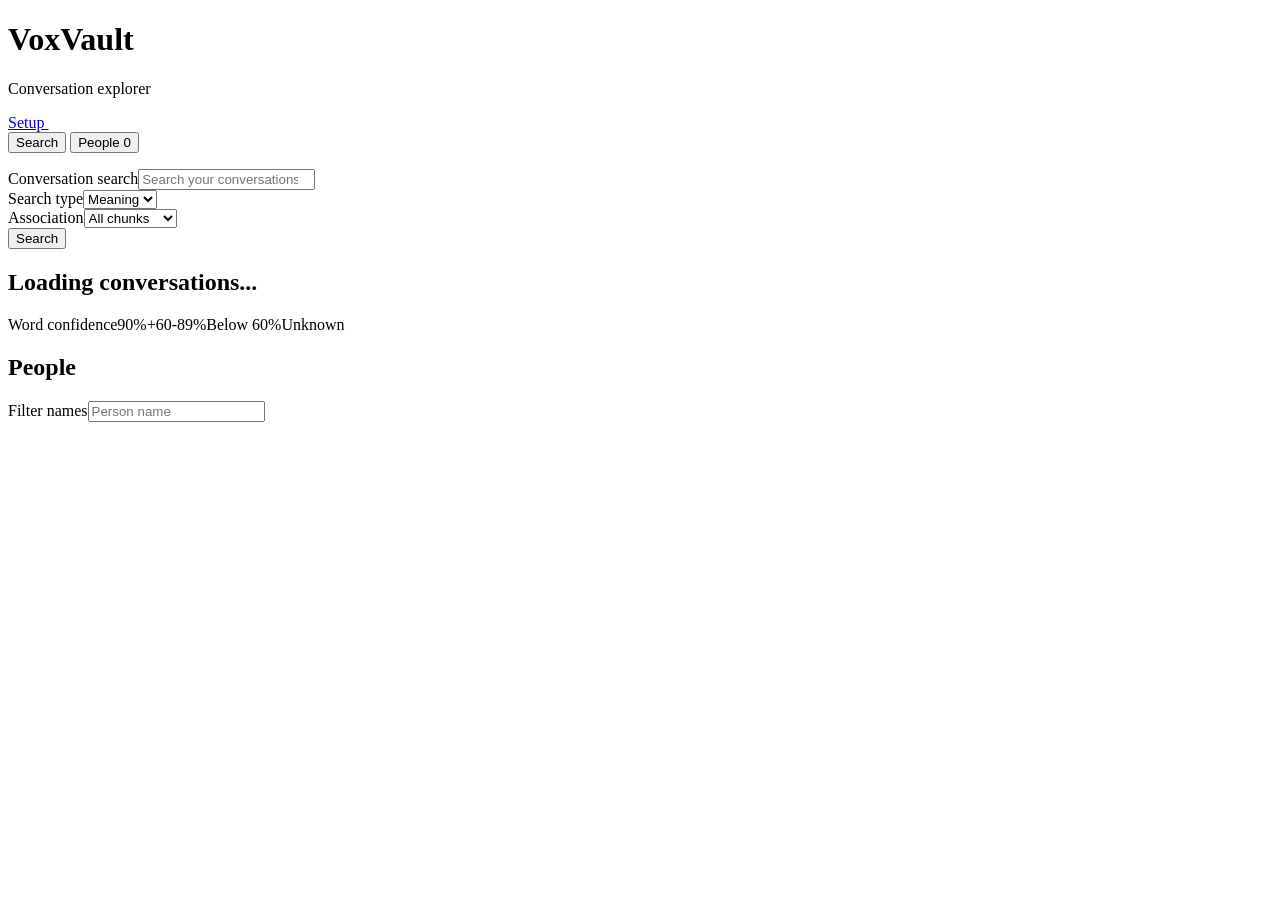
==== serverside/static/explorer.html @ 3a3ff020 "feat: sorting and assigning of chunks - updating voice embeddings - text-search - clean design - cha" ====
<!doctype html>
<html lang="en">
  <head>
    <meta charset="utf-8" />
    <meta name="viewport" content="width=device-width, initial-scale=1" />
    <title>Conversation Explorer | VoxVault</title>
    <link rel="stylesheet" href="/static/style.css?v=7" />
    <link rel="stylesheet" href="/static/explorer.css?v=1" />
  </head>
  <body class="explorer">
    <main class="shell explorer-shell">
      <header class="explorer-heading">
        <div><h1>VoxVault</h1><p>Conversation explorer</p></div>
        <a href="/ui/">Setup <img src="/static/icons/arrow-right.svg" alt="" /></a>
      </header>
      <nav class="tabs" aria-label="Archive views">
        <button id="search-tab" class="tab active" type="button" aria-pressed="true"><img src="/static/icons/search.svg" alt="" />Search</button>
        <button id="people-tab" class="tab" type="button" aria-pressed="false"><img src="/static/icons/users.svg" alt="" />People <span id="people-count" class="count">0</span></button>
      </nav>
      <p id="page-error" class="notice error hidden" role="alert"></p>
      <section id="search-view" aria-label="Search conversation chunks">
        <form id="search-form" class="search-form">
          <div class="query-field"><label for="search-query">Conversation search</label><input id="search-query" name="q" type="search" placeholder="Search your conversations" autocomplete="off" maxlength="2000" /></div>
          <div><label for="search-mode">Search type</label><select id="search-mode"><option value="semantic">Meaning</option><option value="text">Text</option></select></div>
          <div><label for="search-assignment">Association</label><select id="search-assignment"><option value="all">All chunks</option><option value="unassigned">Unassigned</option><option value="assigned">Assigned</option></select></div>
          <button id="search-submit" type="submit"><img src="/static/icons/search.svg" alt="" />Search</button>
        </form>
        <div class="results-heading"><h2 id="search-summary" role="status">Loading conversations...</h2><div class="confidence-legend" aria-label="Transcription confidence"><span>Word confidence</span><span class="confidence-high">90%+</span><span class="confidence-medium">60-89%</span><span class="confidence-low">Below 60%</span><span class="confidence-unknown">Unknown</span></div></div>
        <div id="search-results" class="chunk-list" aria-busy="true"></div>
        <div id="search-pagination" class="pagination"></div>
      </section>
      <section id="people-view" class="hidden" aria-label="People">
        <div class="results-heading"><h2>People</h2><div class="person-filter"><label for="person-filter">Filter names</label><input id="person-filter" type="search" placeholder="Person name" autocomplete="off" /></div></div>
        <div id="people-results" class="people-list"></div>
      </section>
    </main>
    <dialog id="inspector" aria-labelledby="inspector-title">
      <header class="inspector-heading"><div><p class="eyebrow">Voice embedding</p><h2 id="inspector-title">Speaker inspection</h2></div><button id="close-inspector" class="icon-button secondary" type="button" title="Close inspector" aria-label="Close inspector"><img src="/static/icons/x.svg" alt="" /></button></header>
      <div class="inspector-body">
        <p id="inspector-error" class="notice error hidden" role="alert"></p>
        <p id="inspector-status" class="operation-status" role="status" aria-live="polite"></p>
        <section id="selected-chunk-section" class="selected-chunk hidden" aria-labelledby="selected-chunk-title"><div class="section-heading"><h3 id="selected-chunk-title">Selected chunk</h3><button id="clear-chunk" class="secondary compact" type="button"><img src="/static/icons/x.svg" alt="" />Clear selection</button></div><div id="selected-chunk"></div></section>
        <div class="inspector-columns">
          <aside class="person-sidebar" aria-label="Person comparison">
            <div class="section-heading"><h3>People</h3><span id="comparison-label" class="muted"></span></div>
            <label class="sr-only" for="comparison-filter">Filter people</label><input id="comparison-filter" type="search" placeholder="Filter people" autocomplete="off" />
            <div id="comparison-people" class="comparison-people"></div>
            <form id="create-person-form" class="create-person"><h3>New person</h3><label for="new-person-name">Name</label><input id="new-person-name" required maxlength="200" autocomplete="off" placeholder="Person name" /><button id="create-person-button" type="submit" data-mutation><img src="/static/icons/user-plus.svg" alt="" />Create &amp; assign chunk</button><p id="create-person-unavailable" class="muted">No voice sample selected.</p></form>
          </aside>
          <div class="inspection-content">
            <section id="person-profile" class="profile-section hidden" aria-label="Selected person">
              <form id="rename-person-form" class="rename-person"><div><label for="person-name">Selected person</label><input id="person-name" required maxlength="200" autocomplete="off" /></div><button id="save-person-name" class="icon-button secondary" type="submit" title="Save person name" aria-label="Save person name" data-mutation><img src="/static/icons/save.svg" alt="" /></button></form>
              <p id="person-statistics" class="muted"></p>
              <div id="selected-assignment" class="selected-assignment"><p id="assignment-summary"></p><div class="inline-actions"><button id="assign-selected" type="button" data-mutation><img src="/static/icons/check.svg" alt="" /><span>Assign chunk</span></button><button id="unassign-selected" class="secondary compact" type="button" data-mutation><img src="/static/icons/unlink.svg" alt="" />Unassign</button></div></div>
              <div class="known-heading"><label for="known-chunks">Confirmed chunks</label><div id="known-pagination" class="pagination compact-pagination"></div></div>
              <select id="known-chunks" aria-label="Confirmed chunks"></select><div id="known-chunk" class="known-chunk"></div>
            </section>
            <p id="no-person" class="empty-state">No person selected.</p>
            <section class="candidate-section" aria-labelledby="candidate-title">
              <div class="section-heading"><h3 id="candidate-title">Similar voice samples</h3><span class="muted">Cosine similarity</span></div>
              <div class="candidate-controls"><div><label for="similarity-source">Compare against</label><select id="similarity-source"><option value="chunk">Selected chunk</option><option value="person">Person profile</option></select></div><div><label for="candidate-scope">Candidates</label><select id="candidate-scope"><option value="other">Other &amp; unassigned</option><option value="unassigned">Unassigned only</option><option value="all">All associations</option></select></div></div>
              <p id="candidate-summary" class="muted" role="status"></p><div id="candidate-results" class="chunk-list"></div><div id="candidate-pagination" class="pagination"></div>
            </section>
          </div>
        </div>
      </div>
    </dialog>
    <script src="/static/explorer.js?v=1" defer></script>
  </body>
</html>
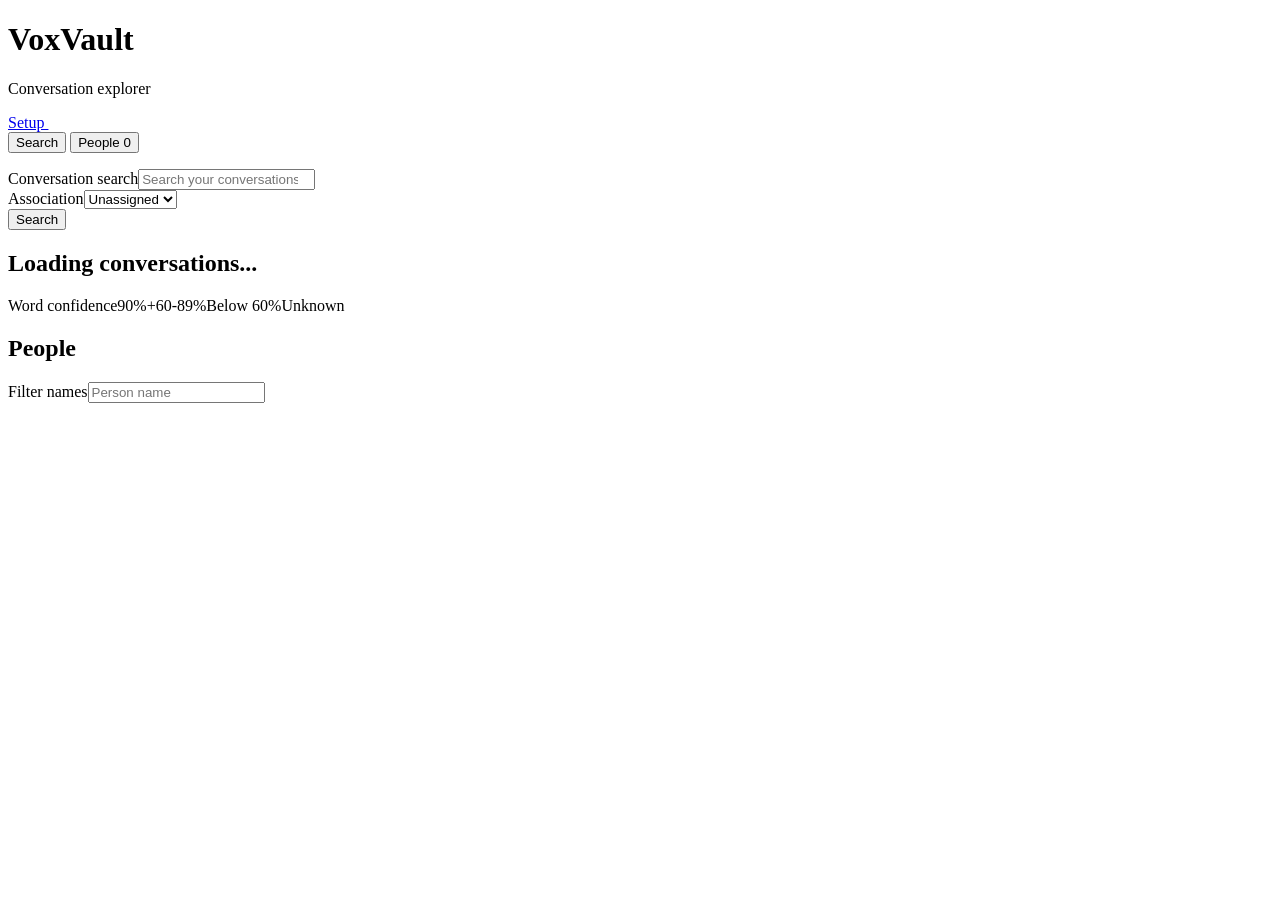
==== commit 316555b2: "feat: fixed paralellism bugs and reverted back to sequential queues, to not overload the devices. - " ====
--- a/serverside/static/explorer.html
+++ b/serverside/static/explorer.html
@@ -5,7 +5,7 @@
     <meta name="viewport" content="width=device-width, initial-scale=1" />
     <title>Conversation Explorer | VoxVault</title>
     <link rel="stylesheet" href="/static/style.css?v=7" />
-    <link rel="stylesheet" href="/static/explorer.css?v=1" />
+    <link rel="stylesheet" href="/static/explorer.css?v=3" />
   </head>
   <body class="explorer">
     <main class="shell explorer-shell">
@@ -18,11 +18,11 @@
         <button id="people-tab" class="tab" type="button" aria-pressed="false"><img src="/static/icons/users.svg" alt="" />People <span id="people-count" class="count">0</span></button>
       </nav>
       <p id="page-error" class="notice error hidden" role="alert"></p>
+      <p id="page-status" class="operation-status" role="status" aria-live="polite"></p>
       <section id="search-view" aria-label="Search conversation chunks">
         <form id="search-form" class="search-form">
           <div class="query-field"><label for="search-query">Conversation search</label><input id="search-query" name="q" type="search" placeholder="Search your conversations" autocomplete="off" maxlength="2000" /></div>
-          <div><label for="search-mode">Search type</label><select id="search-mode"><option value="semantic">Meaning</option><option value="text">Text</option></select></div>
-          <div><label for="search-assignment">Association</label><select id="search-assignment"><option value="all">All chunks</option><option value="unassigned">Unassigned</option><option value="assigned">Assigned</option></select></div>
+          <div><label for="search-assignment">Association</label><select id="search-assignment"><option value="unassigned">Unassigned</option><option value="all">All chunks</option><option value="assigned">Assigned</option></select></div>
           <button id="search-submit" type="submit"><img src="/static/icons/search.svg" alt="" />Search</button>
         </form>
         <div class="results-heading"><h2 id="search-summary" role="status">Loading conversations...</h2><div class="confidence-legend" aria-label="Transcription confidence"><span>Word confidence</span><span class="confidence-high">90%+</span><span class="confidence-medium">60-89%</span><span class="confidence-low">Below 60%</span><span class="confidence-unknown">Unknown</span></div></div>
@@ -65,6 +65,14 @@
         </div>
       </div>
     </dialog>
-    <script src="/static/explorer.js?v=1" defer></script>
+    <dialog id="delete-confirmation" aria-labelledby="delete-title" aria-describedby="delete-description">
+      <h2 id="delete-title">Delete chunk?</h2>
+      <p id="delete-description"></p>
+      <form method="dialog" class="inline-actions">
+        <button class="secondary" value="cancel" autofocus>Cancel</button>
+        <button class="danger" value="delete"><img src="/static/icons/trash-2.svg" alt="" />Delete chunk</button>
+      </form>
+    </dialog>
+    <script src="/static/explorer.js?v=3" defer></script>
   </body>
 </html>
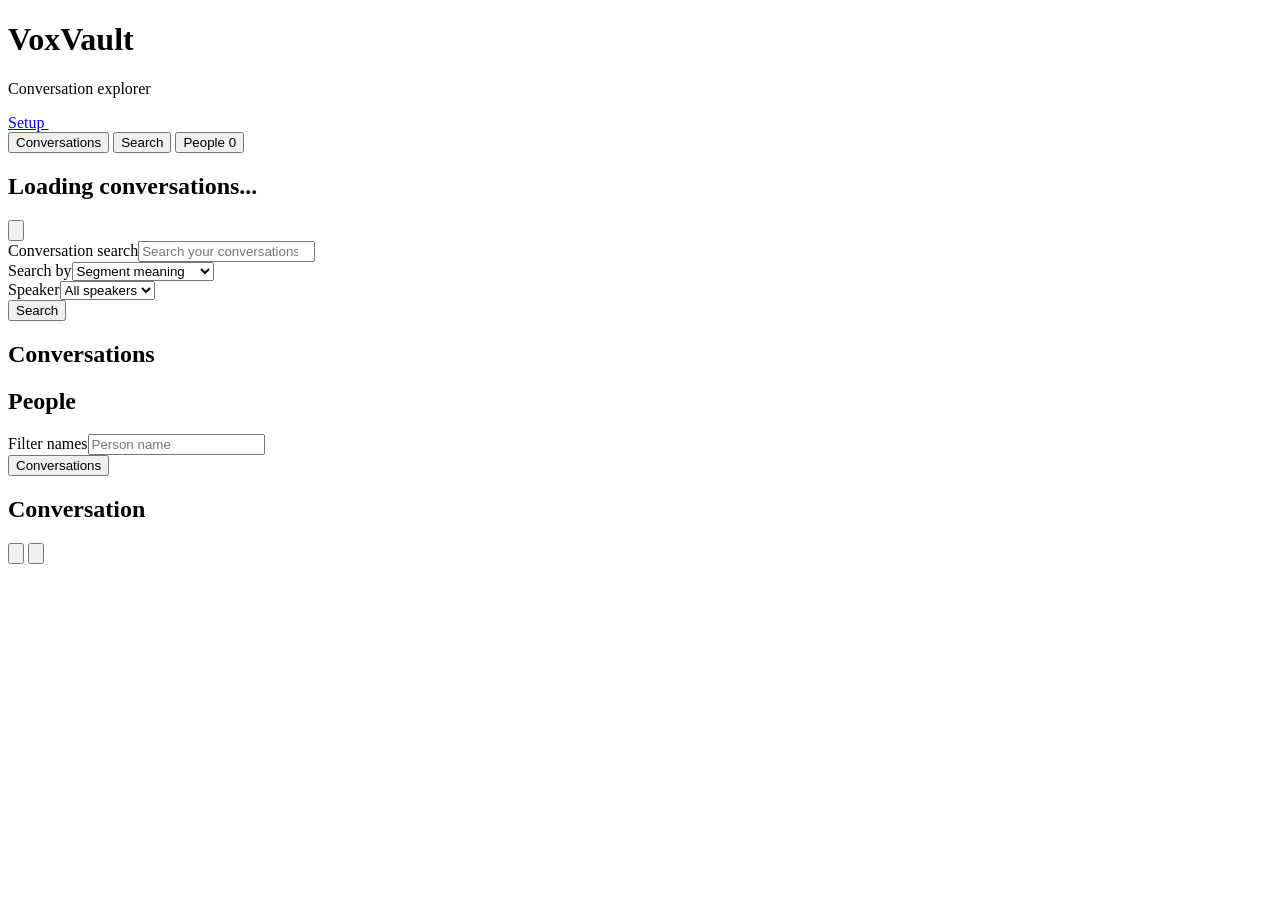
==== commit f0177c87: "feat: implement conversation explorer with semantic search and speaker diarization - Added full conv" ====
--- a/serverside/static/explorer.html
+++ b/serverside/static/explorer.html
@@ -3,9 +3,9 @@
   <head>
     <meta charset="utf-8" />
     <meta name="viewport" content="width=device-width, initial-scale=1" />
-    <title>Conversation Explorer | VoxVault</title>
+    <title>Conversations | VoxVault</title>
     <link rel="stylesheet" href="/static/style.css?v=7" />
-    <link rel="stylesheet" href="/static/explorer.css?v=3" />
+    <link rel="stylesheet" href="/static/explorer.css?v=4" />
   </head>
   <body class="explorer">
     <main class="shell explorer-shell">
@@ -14,26 +14,54 @@
         <a href="/ui/">Setup <img src="/static/icons/arrow-right.svg" alt="" /></a>
       </header>
       <nav class="tabs" aria-label="Archive views">
-        <button id="search-tab" class="tab active" type="button" aria-pressed="true"><img src="/static/icons/search.svg" alt="" />Search</button>
+        <button id="conversations-tab" class="tab active" type="button" aria-pressed="true"><img src="/static/icons/audio-lines.svg" alt="" />Conversations</button>
+        <button id="search-tab" class="tab" type="button" aria-pressed="false"><img src="/static/icons/search.svg" alt="" />Search</button>
         <button id="people-tab" class="tab" type="button" aria-pressed="false"><img src="/static/icons/users.svg" alt="" />People <span id="people-count" class="count">0</span></button>
       </nav>
       <p id="page-error" class="notice error hidden" role="alert"></p>
       <p id="page-status" class="operation-status" role="status" aria-live="polite"></p>
-      <section id="search-view" aria-label="Search conversation chunks">
+      <section id="conversations-view" aria-label="Conversations">
+        <div class="results-heading"><h2 id="conversations-summary" role="status">Loading conversations...</h2><button id="refresh-conversations" class="icon-button secondary" type="button" title="Refresh conversations" aria-label="Refresh conversations"><img src="/static/icons/refresh-cw.svg" alt="" /></button></div>
+        <div id="conversations-results" class="conversation-list" aria-busy="true"></div>
+        <div id="conversations-pagination" class="pagination"></div>
+      </section>
+      <section id="search-view" class="hidden" aria-label="Search conversations">
         <form id="search-form" class="search-form">
           <div class="query-field"><label for="search-query">Conversation search</label><input id="search-query" name="q" type="search" placeholder="Search your conversations" autocomplete="off" maxlength="2000" /></div>
-          <div><label for="search-assignment">Association</label><select id="search-assignment"><option value="unassigned">Unassigned</option><option value="all">All chunks</option><option value="assigned">Assigned</option></select></div>
+          <div><label for="search-mode">Search by</label><select id="search-mode"><option value="semantic">Segment meaning</option><option value="conversation">Conversation theme</option><option value="text">Exact text</option></select></div>
+          <div><label for="search-assignment">Speaker</label><select id="search-assignment"><option value="all">All speakers</option><option value="unassigned">Unassigned</option><option value="assigned">Assigned</option></select></div>
           <button id="search-submit" type="submit"><img src="/static/icons/search.svg" alt="" />Search</button>
         </form>
-        <div class="results-heading"><h2 id="search-summary" role="status">Loading conversations...</h2><div class="confidence-legend" aria-label="Transcription confidence"><span>Word confidence</span><span class="confidence-high">90%+</span><span class="confidence-medium">60-89%</span><span class="confidence-low">Below 60%</span><span class="confidence-unknown">Unknown</span></div></div>
-        <div id="search-results" class="chunk-list" aria-busy="true"></div>
+        <div class="results-heading"><h2 id="search-summary" role="status">Conversations</h2></div>
+        <div id="search-results" class="conversation-list" aria-busy="false"></div>
         <div id="search-pagination" class="pagination"></div>
       </section>
       <section id="people-view" class="hidden" aria-label="People">
         <div class="results-heading"><h2>People</h2><div class="person-filter"><label for="person-filter">Filter names</label><input id="person-filter" type="search" placeholder="Person name" autocomplete="off" /></div></div>
         <div id="people-results" class="people-list"></div>
       </section>
+      <section id="conversation-view" class="hidden" aria-label="Full conversation">
+        <button id="back-to-results" type="button" class="secondary compact previous"><img src="/static/icons/arrow-right.svg" alt="" /><span>Conversations</span></button>
+        <div class="conversation-heading"><h2 id="conversation-title" tabindex="-1">Conversation</h2><p id="conversation-metadata" class="muted"></p></div>
+        <div id="match-navigation" class="match-navigation hidden" aria-label="Search matches">
+          <span id="match-summary" role="status"></span>
+          <button id="previous-match" type="button" class="icon-button secondary previous" title="Previous match" aria-label="Previous match"><img src="/static/icons/arrow-right.svg" alt="" /></button>
+          <button id="next-match" type="button" class="icon-button secondary" title="Next match" aria-label="Next match"><img src="/static/icons/arrow-right.svg" alt="" /></button>
+        </div>
+        <div id="conversation-chunks" class="dialogue" aria-busy="false"></div>
+      </section>
     </main>
+    <dialog id="speaker-picker" aria-labelledby="speaker-title">
+      <header class="inspector-heading"><h2 id="speaker-title">Assign speaker</h2><button id="close-speaker" type="button" class="icon-button secondary" title="Close speaker picker" aria-label="Close speaker picker"><img src="/static/icons/x.svg" alt="" /></button></header>
+      <div class="speaker-body">
+        <p id="speaker-error" class="notice error hidden" role="alert"></p><p id="speaker-status" class="operation-status" role="status"></p>
+        <p id="speaker-sample" class="muted"></p>
+        <label for="speaker-filter">Person</label><input id="speaker-filter" type="search" placeholder="Filter people" autocomplete="off" />
+        <div id="speaker-options" aria-busy="false"></div>
+        <button id="speaker-unassign" type="button" class="secondary compact"><img src="/static/icons/unlink.svg" alt="" />Unassign</button>
+        <form id="speaker-create-form" class="speaker-create"><label for="speaker-new-name">New person</label><input id="speaker-new-name" required maxlength="200" autocomplete="off" placeholder="Name" /><button type="submit"><img src="/static/icons/user-plus.svg" alt="" />Create &amp; assign</button></form>
+      </div>
+    </dialog>
     <dialog id="inspector" aria-labelledby="inspector-title">
       <header class="inspector-heading"><div><p class="eyebrow">Voice embedding</p><h2 id="inspector-title">Speaker inspection</h2></div><button id="close-inspector" class="icon-button secondary" type="button" title="Close inspector" aria-label="Close inspector"><img src="/static/icons/x.svg" alt="" /></button></header>
       <div class="inspector-body">
@@ -73,6 +101,6 @@
         <button class="danger" value="delete"><img src="/static/icons/trash-2.svg" alt="" />Delete chunk</button>
       </form>
     </dialog>
-    <script src="/static/explorer.js?v=3" defer></script>
+    <script src="/static/explorer.js?v=4" defer></script>
   </body>
 </html>
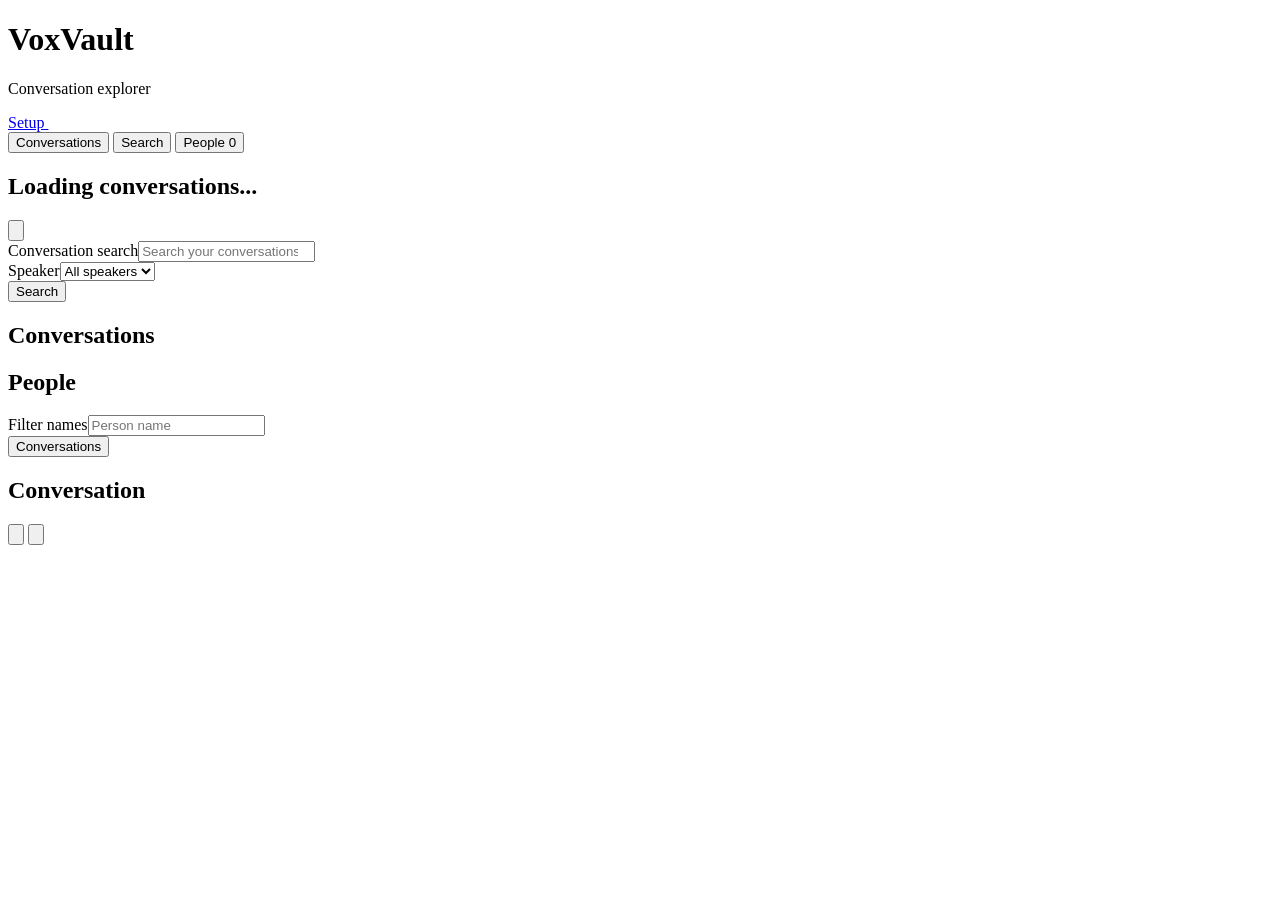
==== commit ecb60c24: "feat: implement hybrid search and full conversation detail flow - Refactored search to a unified Hyb" ====
--- a/serverside/static/explorer.html
+++ b/serverside/static/explorer.html
@@ -5,7 +5,7 @@
     <meta name="viewport" content="width=device-width, initial-scale=1" />
     <title>Conversations | VoxVault</title>
     <link rel="stylesheet" href="/static/style.css?v=7" />
-    <link rel="stylesheet" href="/static/explorer.css?v=4" />
+    <link rel="stylesheet" href="/static/explorer.css?v=6" />
   </head>
   <body class="explorer">
     <main class="shell explorer-shell">
@@ -28,7 +28,6 @@
       <section id="search-view" class="hidden" aria-label="Search conversations">
         <form id="search-form" class="search-form">
           <div class="query-field"><label for="search-query">Conversation search</label><input id="search-query" name="q" type="search" placeholder="Search your conversations" autocomplete="off" maxlength="2000" /></div>
-          <div><label for="search-mode">Search by</label><select id="search-mode"><option value="semantic">Segment meaning</option><option value="conversation">Conversation theme</option><option value="text">Exact text</option></select></div>
           <div><label for="search-assignment">Speaker</label><select id="search-assignment"><option value="all">All speakers</option><option value="unassigned">Unassigned</option><option value="assigned">Assigned</option></select></div>
           <button id="search-submit" type="submit"><img src="/static/icons/search.svg" alt="" />Search</button>
         </form>
@@ -56,8 +55,9 @@
       <div class="speaker-body">
         <p id="speaker-error" class="notice error hidden" role="alert"></p><p id="speaker-status" class="operation-status" role="status"></p>
         <p id="speaker-sample" class="muted"></p>
-        <label for="speaker-filter">Person</label><input id="speaker-filter" type="search" placeholder="Filter people" autocomplete="off" />
+        <label for="speaker-filter">Person</label><input id="speaker-filter" type="search" placeholder="Filter people" autocomplete="off" maxlength="200" />
         <div id="speaker-options" aria-busy="false"></div>
+        <div id="speaker-pagination" class="pagination"></div>
         <button id="speaker-unassign" type="button" class="secondary compact"><img src="/static/icons/unlink.svg" alt="" />Unassign</button>
         <form id="speaker-create-form" class="speaker-create"><label for="speaker-new-name">New person</label><input id="speaker-new-name" required maxlength="200" autocomplete="off" placeholder="Name" /><button type="submit"><img src="/static/icons/user-plus.svg" alt="" />Create &amp; assign</button></form>
       </div>
@@ -101,6 +101,6 @@
         <button class="danger" value="delete"><img src="/static/icons/trash-2.svg" alt="" />Delete chunk</button>
       </form>
     </dialog>
-    <script src="/static/explorer.js?v=4" defer></script>
+    <script src="/static/explorer.js?v=6" defer></script>
   </body>
 </html>
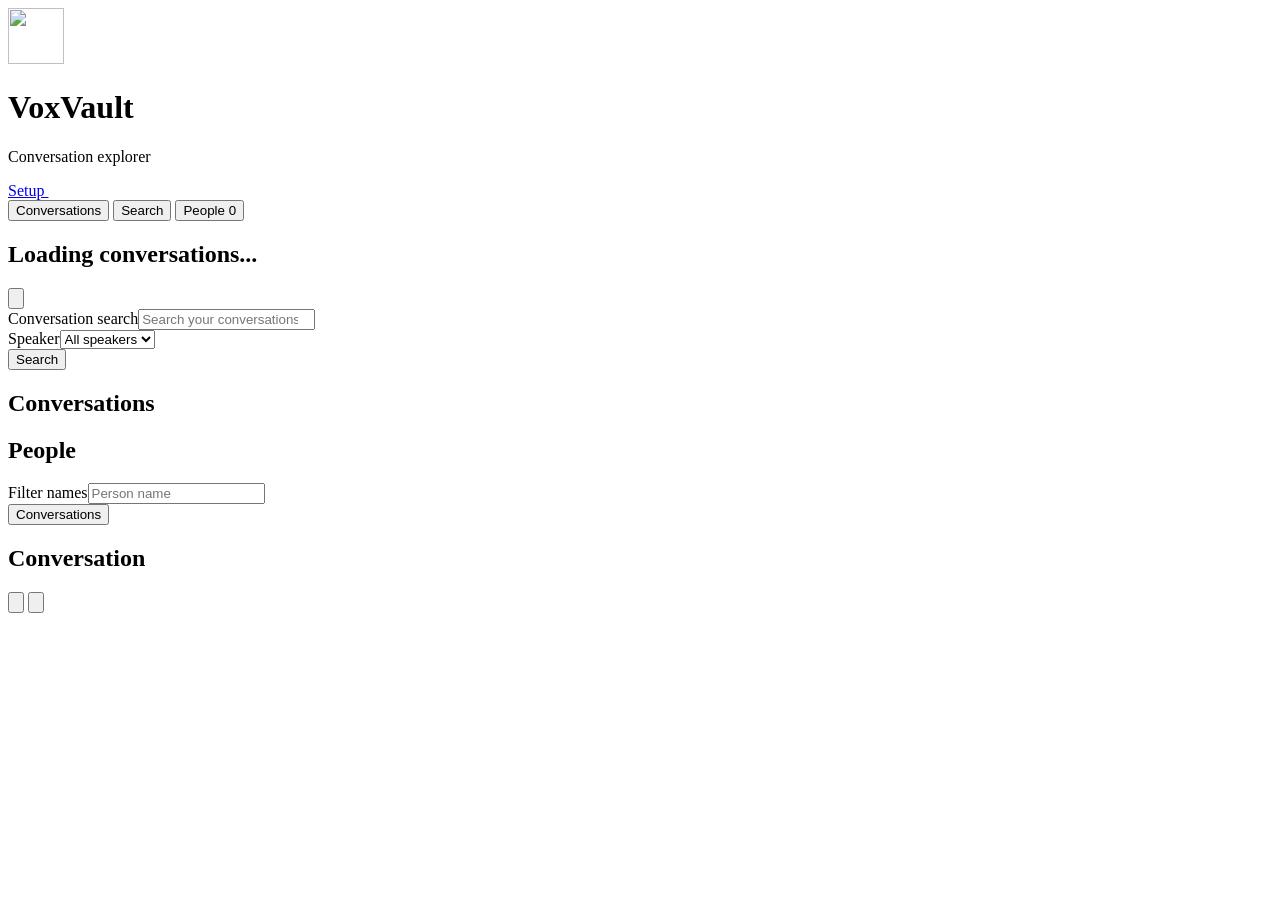
==== commit 7a963c41: "feat: added a better icon" ====
--- a/serverside/static/explorer.html
+++ b/serverside/static/explorer.html
@@ -4,13 +4,15 @@
     <meta charset="utf-8" />
     <meta name="viewport" content="width=device-width, initial-scale=1" />
     <title>Conversations | VoxVault</title>
-    <link rel="stylesheet" href="/static/style.css?v=7" />
-    <link rel="stylesheet" href="/static/explorer.css?v=6" />
+    <link rel="icon" type="image/png" sizes="32x32" href="/static/brand/favicon-32.png" />
+    <link rel="apple-touch-icon" sizes="180x180" href="/static/brand/apple-touch-icon.png" />
+    <link rel="stylesheet" href="/static/style.css?v=8" />
+    <link rel="stylesheet" href="/static/explorer.css?v=8" />
   </head>
   <body class="explorer">
     <main class="shell explorer-shell">
       <header class="explorer-heading">
-        <div><h1>VoxVault</h1><p>Conversation explorer</p></div>
+        <div class="brand-heading"><img class="brand-icon" src="/static/brand/voxvault-icon.png" alt="" width="56" height="56" /><div><h1>VoxVault</h1><p>Conversation explorer</p></div></div>
         <a href="/ui/">Setup <img src="/static/icons/arrow-right.svg" alt="" /></a>
       </header>
       <nav class="tabs" aria-label="Archive views">
@@ -67,6 +69,7 @@
       <div class="inspector-body">
         <p id="inspector-error" class="notice error hidden" role="alert"></p>
         <p id="inspector-status" class="operation-status" role="status" aria-live="polite"></p>
+        <button id="discard-transcripts" class="secondary compact hidden" type="button"><img src="/static/icons/x.svg" alt="" />Discard corrections</button>
         <section id="selected-chunk-section" class="selected-chunk hidden" aria-labelledby="selected-chunk-title"><div class="section-heading"><h3 id="selected-chunk-title">Selected chunk</h3><button id="clear-chunk" class="secondary compact" type="button"><img src="/static/icons/x.svg" alt="" />Clear selection</button></div><div id="selected-chunk"></div></section>
         <div class="inspector-columns">
           <aside class="person-sidebar" aria-label="Person comparison">
@@ -101,6 +104,6 @@
         <button class="danger" value="delete"><img src="/static/icons/trash-2.svg" alt="" />Delete chunk</button>
       </form>
     </dialog>
-    <script src="/static/explorer.js?v=6" defer></script>
+    <script src="/static/explorer.js?v=7" defer></script>
   </body>
 </html>
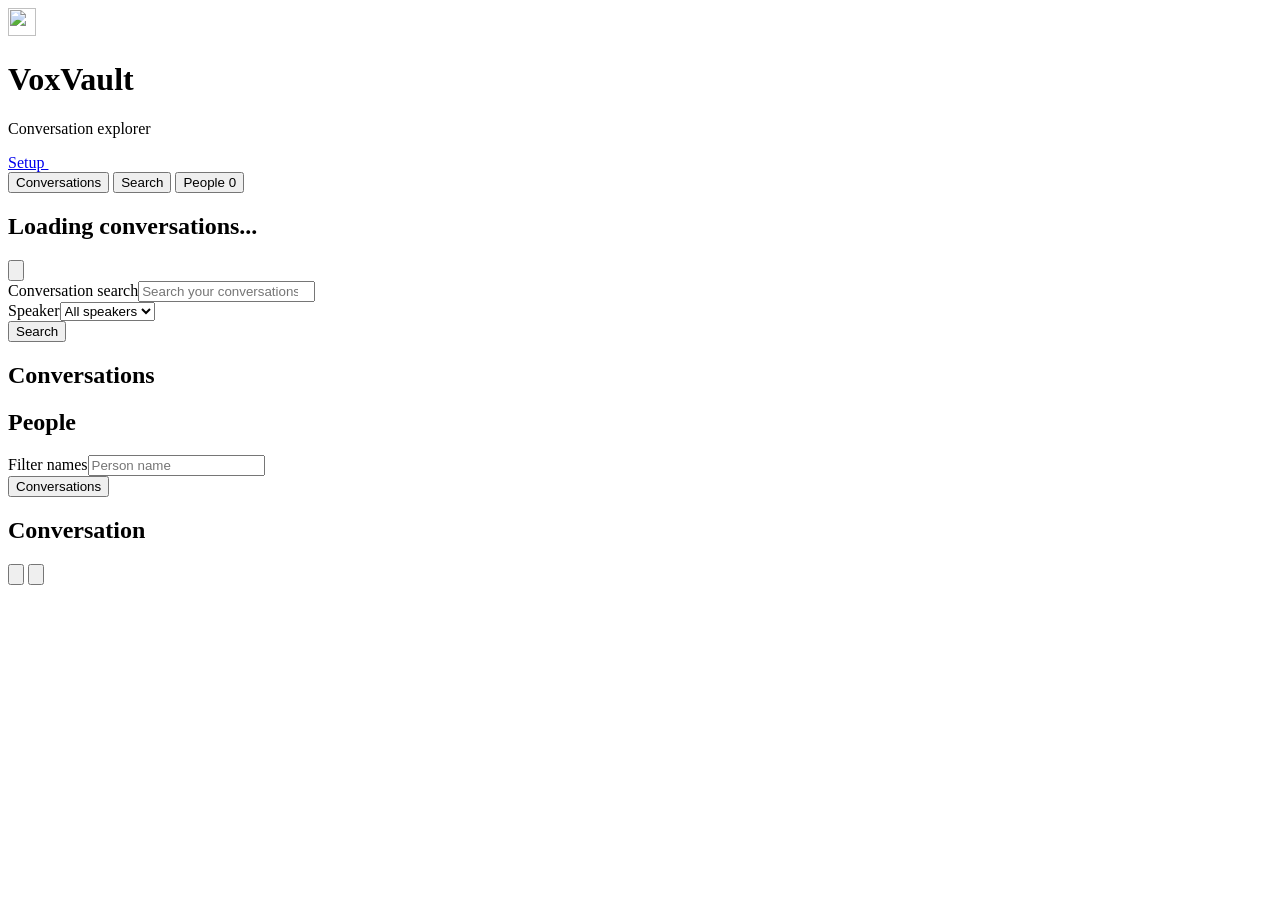
==== commit 8e22a858: "feat: new icon" ====
--- a/serverside/static/explorer.html
+++ b/serverside/static/explorer.html
@@ -4,15 +4,17 @@
     <meta charset="utf-8" />
     <meta name="viewport" content="width=device-width, initial-scale=1" />
     <title>Conversations | VoxVault</title>
-    <link rel="icon" type="image/png" sizes="32x32" href="/static/brand/favicon-32.png" />
-    <link rel="apple-touch-icon" sizes="180x180" href="/static/brand/apple-touch-icon.png" />
-    <link rel="stylesheet" href="/static/style.css?v=8" />
-    <link rel="stylesheet" href="/static/explorer.css?v=8" />
+    <meta name="color-scheme" content="light dark" />
+    <link rel="icon" type="image/png" sizes="32x32" href="/static/brand/favicon-32.png?v=2" />
+    <link rel="icon" type="image/svg+xml" sizes="any" href="/static/brand/favicon.svg?v=2" />
+    <link rel="apple-touch-icon" sizes="180x180" href="/static/brand/apple-touch-icon.png?v=2" />
+    <link rel="stylesheet" href="/static/style.css?v=11" />
+    <link rel="stylesheet" href="/static/explorer.css?v=9" />
   </head>
   <body class="explorer">
     <main class="shell explorer-shell">
       <header class="explorer-heading">
-        <div class="brand-heading"><img class="brand-icon" src="/static/brand/voxvault-icon.png" alt="" width="56" height="56" /><div><h1>VoxVault</h1><p>Conversation explorer</p></div></div>
+        <div class="brand-heading"><img class="brand-icon" src="/static/brand/voxvault-icon.png?v=2" alt="" width="28" height="28" /><div><h1>VoxVault</h1><p>Conversation explorer</p></div></div>
         <a href="/ui/">Setup <img src="/static/icons/arrow-right.svg" alt="" /></a>
       </header>
       <nav class="tabs" aria-label="Archive views">
